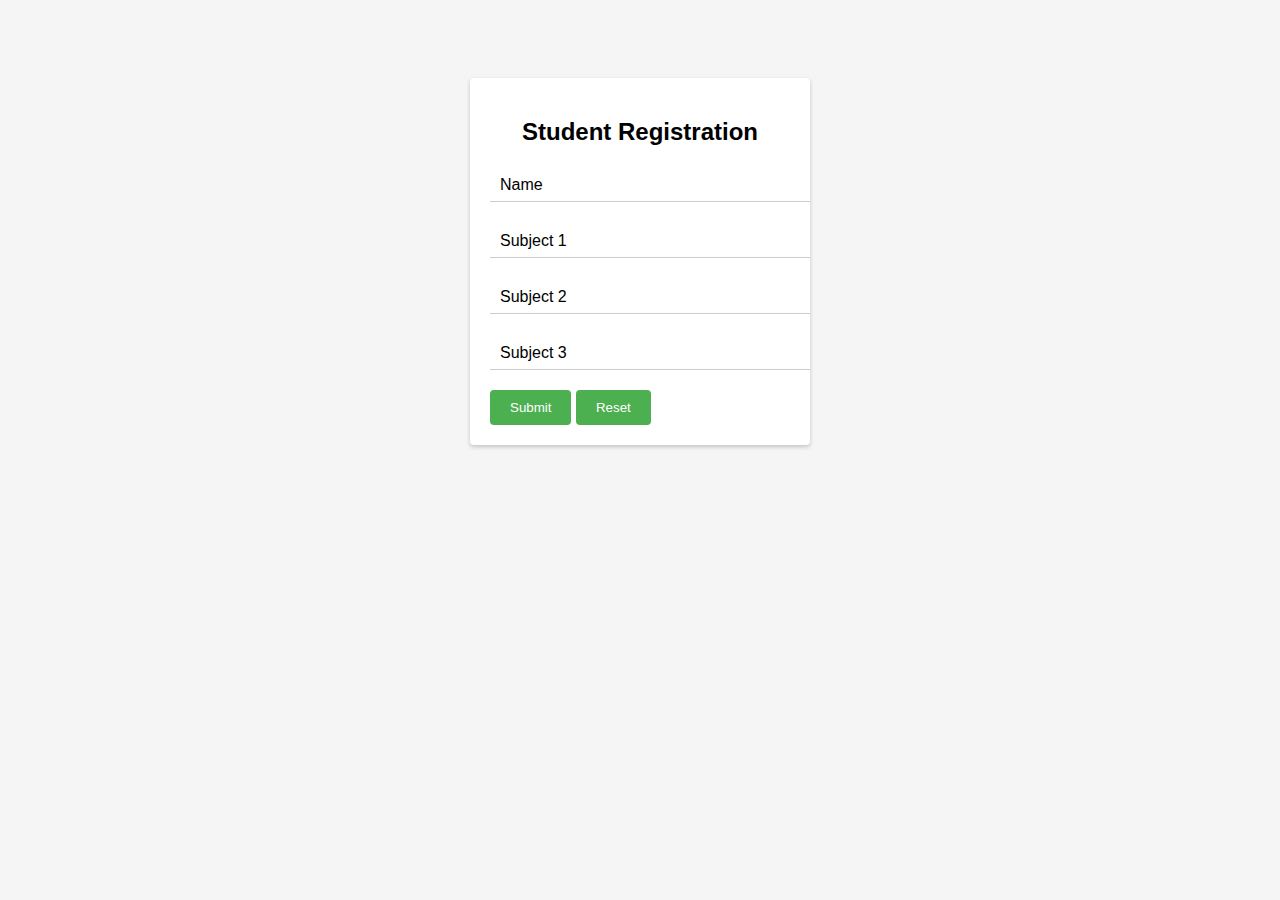
==== IP/Program 2/index.html @ 8c2b6e82 "uploading files for IP" ====
<!DOCTYPE html>
<html>
  <head>
    <title>Student Registration</title>
    <link rel="stylesheet" href="styles.css" />
  </head>
  <body>
    <form id="registrationForm">
      <h2>Student Registration</h2>
      <div class="form-group">
        <input type="text" id="name" required />
        <label for="name">Name</label>
      </div>
      <div class="form-group">
        <input type="text" id="subject1" required />
        <label for="subject1">Subject 1</label>
      </div>
      <div class="form-group">
        <input type="text" id="subject2" required />
        <label for="subject2">Subject 2</label>
      </div>
      <div class="form-group">
        <input type="text" id="subject3" required />
        <label for="subject3">Subject 3</label>
      </div>
      <input type="submit" value="Submit" />
      <input type="reset" onclick="myFunction()" />
    </form>
    <div id="result"></div>

    <script src="script.js"></script>
  </body>
</html>
---- IP/Program 2/styles.css ----
body {
  font-family: "Roboto", sans-serif;
  background-color: #f5f5f5;
  padding: 20px;
}

form {
  width: 300px;
  margin: 50px auto;
  padding: 20px;
  background-color: #ffffff;
  border-radius: 4px;
  box-shadow: 0px 2px 4px rgba(0, 0, 0, 0.2);
}

h2 {
  text-align: center;
}

.form-group {
  position: relative;
  margin-bottom: 20px;
}

input[type="text"] {
  width: 100%;
  padding: 10px;
  border: none;
  border-bottom: 1px solid #ccc;
  outline: none;
}

label {
  position: absolute;
  top: 0;
  left: 0;
  padding: 10px;
  pointer-events: none;
  transition: transform 0.2s, font-size 0.2s, color 0.2s;
  transform-origin: top left;
}

input[type="text"]:focus ~ label,
input[type="text"]:not(:placeholder-shown) label {
  transform: translateY(-50%);
  font-size: 12px;
  color: #4caf50;
}

input[type="submit"],
input[type="reset"] {
  background-color: #4caf50;
  color: #ffffff;
  border: none;
  padding: 10px 20px;
  cursor: pointer;
  border-radius: 4px;
}

button {
  margin-left: 10px;
}

#result {
  margin-top: 20px;
  text-align: center;
  font-weight: bold;
}
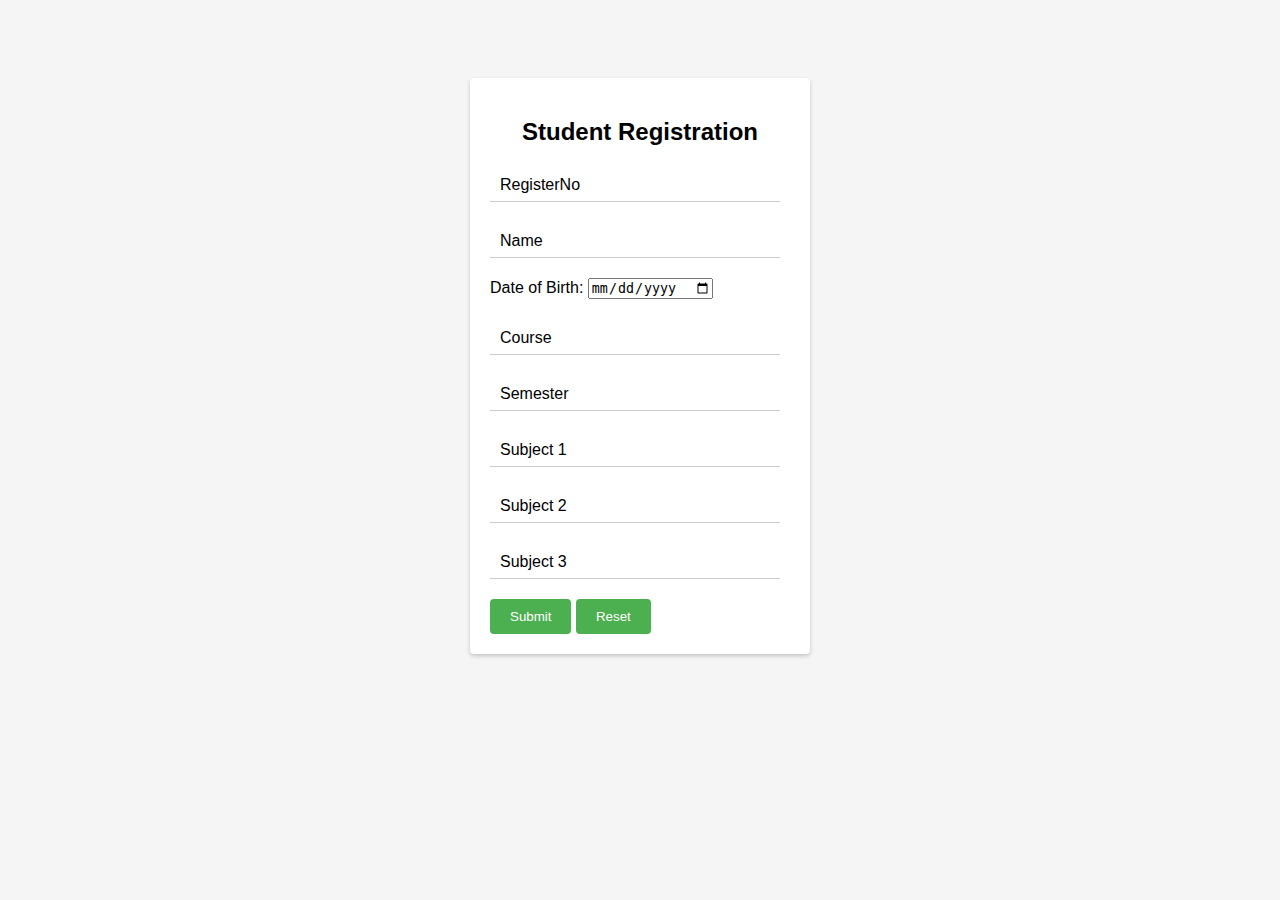
==== commit be0b09c1: "Updated code" ====
--- a/IP/Program 2/index.html
+++ b/IP/Program 2/index.html
@@ -8,19 +8,34 @@
     <form id="registrationForm">
       <h2>Student Registration</h2>
       <div class="form-group">
+        <input type="text" id="regno" required />
+        <label for="regno">RegisterNo</label>
+      </div>
+      <div class="form-group">
         <input type="text" id="name" required />
         <label for="name">Name</label>
       </div>
+      <div class="form-group">Date of Birth: 
+        <input type="date" id="dob" required />
+      </div>
       <div class="form-group">
-        <input type="text" id="subject1" required />
+        <input type="text" id="course" required />
+        <label for="course">Course</label>
+      </div>
+      <div class="form-group">
+        <input type="text" id="sem" required />
+        <label for="sem">Semester</label>
+      </div>
+      <div class="form-group">
+        <input type="number" id="subject1" required />
         <label for="subject1">Subject 1</label>
       </div>
       <div class="form-group">
-        <input type="text" id="subject2" required />
+        <input type="number" id="subject2" required />
         <label for="subject2">Subject 2</label>
       </div>
       <div class="form-group">
-        <input type="text" id="subject3" required />
+        <input type="number" id="subject3" required />
         <label for="subject3">Subject 3</label>
       </div>
       <input type="submit" value="Submit" />
--- a/IP/Program 2/styles.css
+++ b/IP/Program 2/styles.css
@@ -22,8 +22,8 @@
   margin-bottom: 20px;
 }
 
-input[type="text"] {
-  width: 100%;
+input[type="text"], input[type="number"] {
+  width: 90%;
   padding: 10px;
   border: none;
   border-bottom: 1px solid #ccc;
@@ -40,8 +40,10 @@
   transform-origin: top left;
 }
 
-input[type="text"]:focus ~ label,
-input[type="text"]:not(:placeholder-shown) label {
+input[type="number"]:focus~label,
+input[type="number"]:valid~label,
+input[type="text"]:focus~label,
+input[type="text"]:valid~label {
   transform: translateY(-50%);
   font-size: 12px;
   color: #4caf50;
